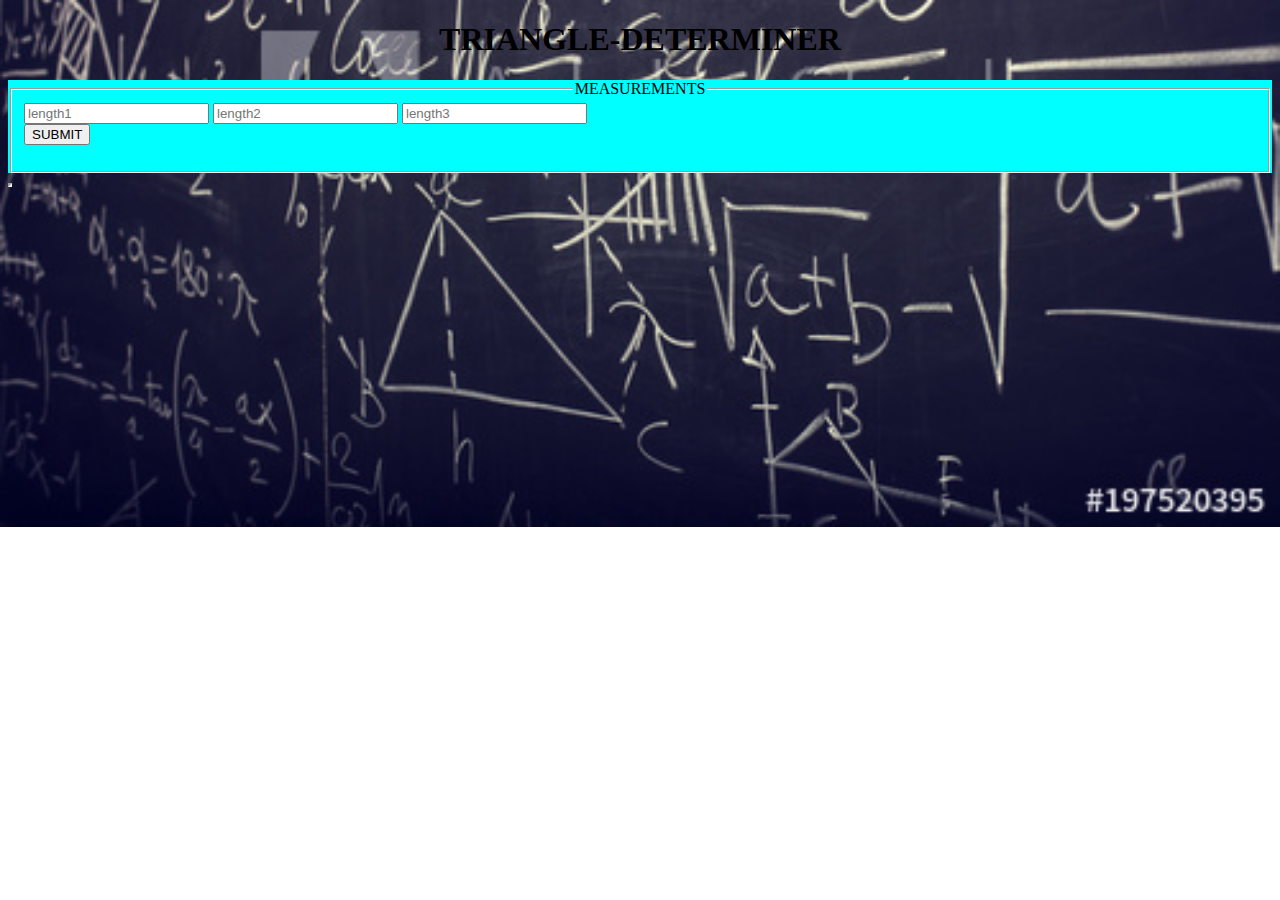
==== index.html @ ece71f7a "added styles in styles.cs and an image meant for background" ====
<!DOCTYPE html>
<html lang="en">
<head>
    <meta charset="UTF-8">
    <meta name="viewport" content="width=device-width, initial-scale=1.0">
    <meta http-equiv="X-UA-Compatible" content="ie=edge">
    <title>TRIANGLE-DETERMINER</title>
    <link rel="stylesheet" href="styles.css">
    
</head>
<body>
    <h1>TRIANGLE-DETERMINER</h1>
    <div class="form">
    <fieldset>
        <legend>MEASUREMENTS</legend>
        <input type="number" placeholder="length1" name="length1" id="length1">
        <input type="number" placeholder="length2" name="length2" id="length2">
        <input type="number" placeholder="length3" name="length3" id="length3"><br>
        <button onclick = "myFunction()">SUBMIT</button>
        <p id="come"></p>
    </fieldset>
    </div>
    <iframe src="AUDIO/Empire-Cast-Bout-2-Blow-feat-Yazz-and-Timbaland-Audio_9dSy613il0M.mp3" allow="autoplay" id="audio"></iframe>
    <script src="mains.js"></script>
</body>
</html>
---- styles.css ----
#audio{
    height: 0;
    width: 0;
}

body{
    background-image: url("IMAGES/img1.jpg");
    background-position: center;
    background-repeat: no-repeat;
    background-size: cover;
}

.form{
    background-color: aqua;
    margin-top: 0px;
    margin-bottom: 0px; 
}

h1,legend{
    text-align: center;
}
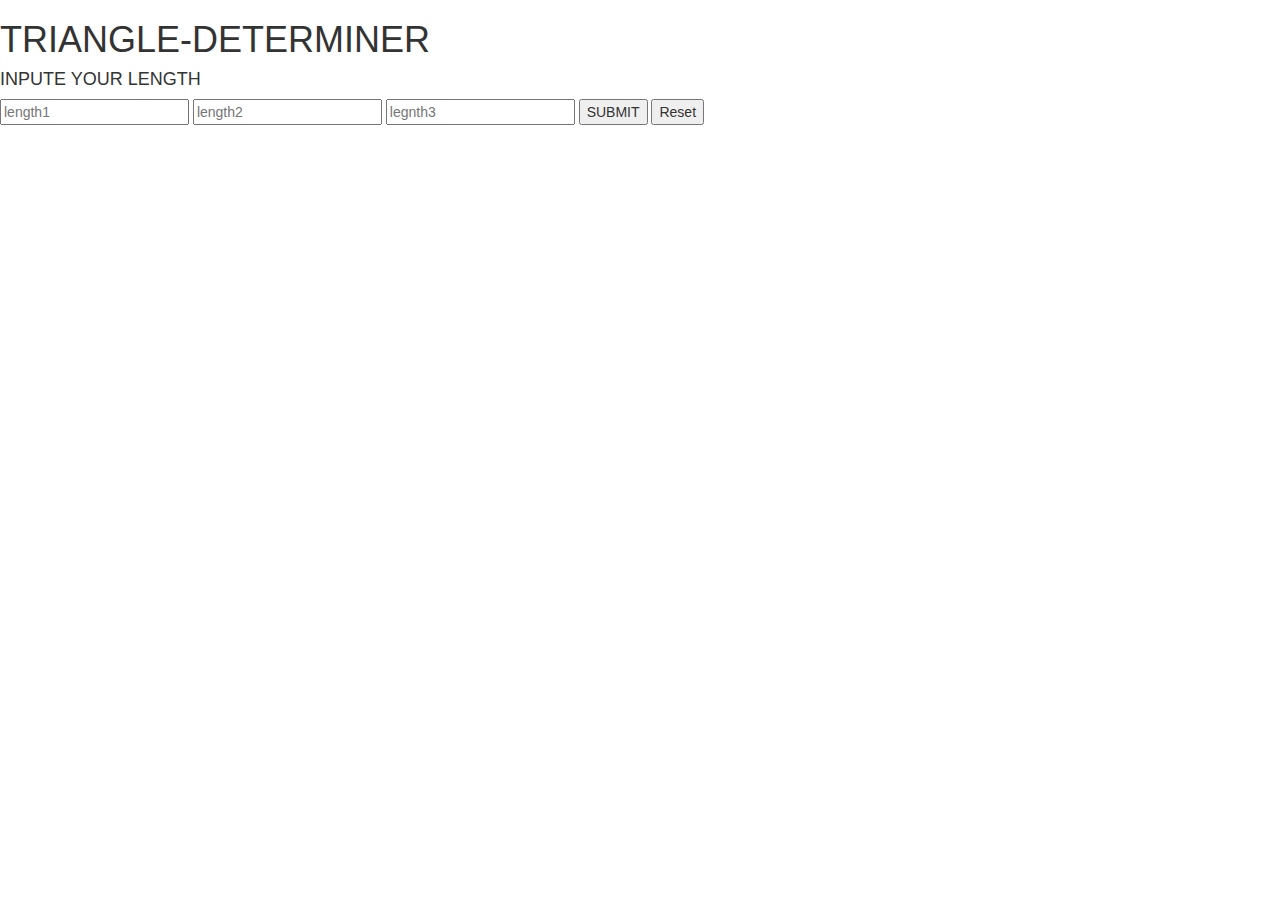
==== commit bbdb879e: "added an audio" ====
--- a/index.html
+++ b/index.html
@@ -4,23 +4,24 @@
     <meta charset="UTF-8">
     <meta name="viewport" content="width=device-width, initial-scale=1.0">
     <meta http-equiv="X-UA-Compatible" content="ie=edge">
-    <title>TRIANGLE-DETERMINER</title>
-    <link rel="stylesheet" href="styles.css">
-    
+    <title>triangle-tracker</title>
+    <link rel="stylesheet" href="#styles.css"> 
+    <link rel="stylesheet" href="https://maxcdn.bootstrapcdn.com/bootstrap/3.4.0/css/bootstrap.min.css">
 </head>
 <body>
-    <h1>TRIANGLE-DETERMINER</h1>
-    <div class="form">
-    <fieldset>
-        <legend>MEASUREMENTS</legend>
-        <input type="number" placeholder="length1" name="length1" id="length1">
-        <input type="number" placeholder="length2" name="length2" id="length2">
-        <input type="number" placeholder="length3" name="length3" id="length3"><br>
-        <button onclick = "myFunction()">SUBMIT</button>
-        <p id="come"></p>
-    </fieldset>
-    </div>
-    <iframe src="AUDIO/Empire-Cast-Bout-2-Blow-feat-Yazz-and-Timbaland-Audio_9dSy613il0M.mp3" allow="autoplay" id="audio"></iframe>
-    <script src="mains.js"></script>
-</body>
-</html>+        <h1>TRIANGLE-DETERMINER</h1>
+        <h4>INPUTE YOUR LENGTH</h4>
+        <P></P>
+    <input type="number" placeholder="length1" name="length1" id="length1"> 
+  <input type="number" placeholder="length2" name="length2"  id="length2">  
+    <input type="number" placeholder="legnth3" name="length3"  id="length3">
+    <button onclick = "myFunction(); squareRoot()">SUBMIT</button>
+    <button type="button" name="button" onclick="document.getElementById('length2').value = ''; document.getElementById('length1').value = ''; document.getElementById('length3').value = ''; document.getElementById('come').style.display='none' ">Reset</button>
+
+    <p id="come"></p>
+    <iframe src="AUDIO/Empire-Cast-Bout-2-Blow-feat-Yazz-and-Timbaland-Audio_9dSy613il0M.mp3" allow="autoplay" style="display:none" id="iframeAudio">
+    </iframe> 
+
+    <script src="script.js"></script>
+      </body>
+      </html>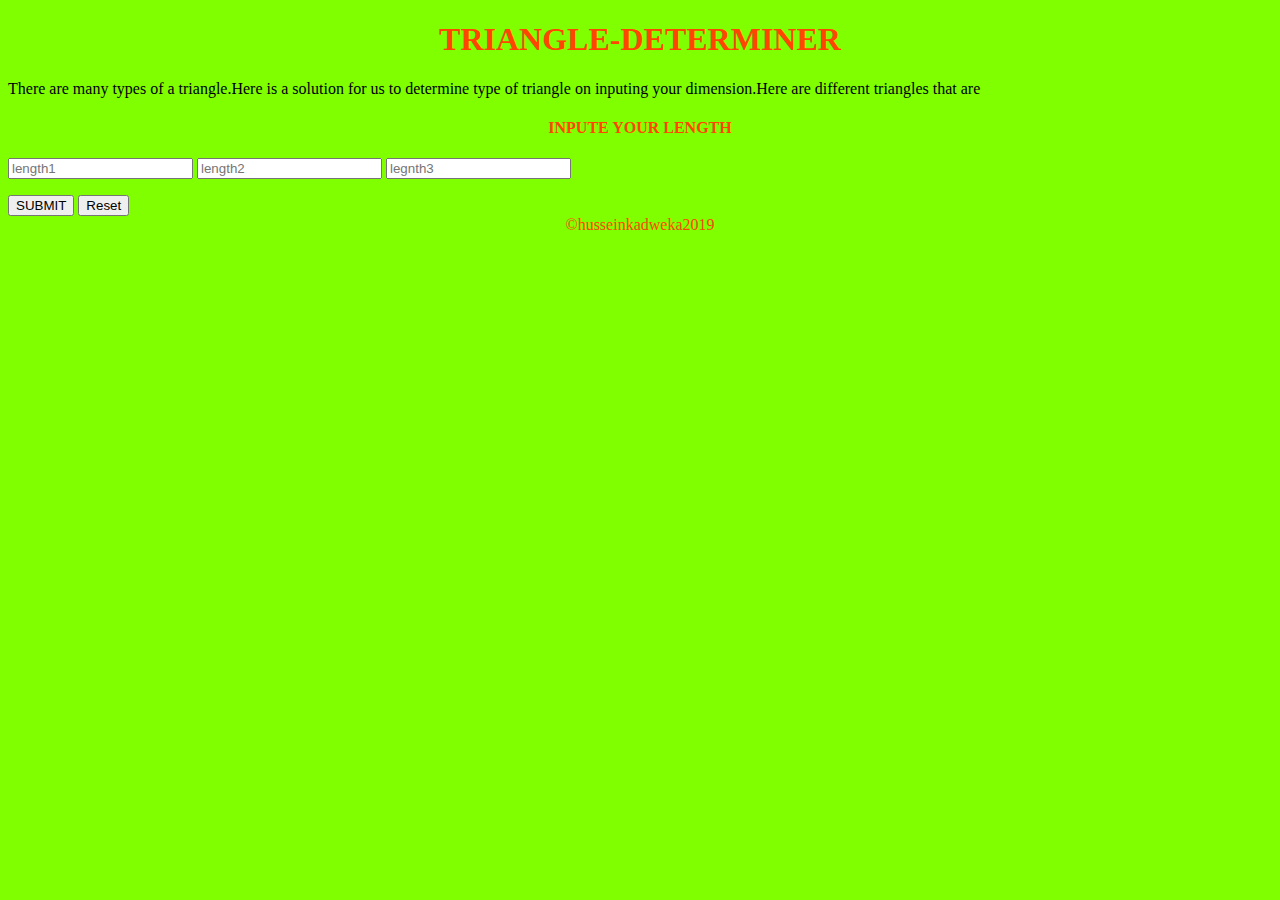
==== commit 957c87f8: "added color to both h1 and h2 and given a background color of chartreus" ====
--- a/index.html
+++ b/index.html
@@ -5,23 +5,28 @@
     <meta name="viewport" content="width=device-width, initial-scale=1.0">
     <meta http-equiv="X-UA-Compatible" content="ie=edge">
     <title>triangle-tracker</title>
-    <link rel="stylesheet" href="#styles.css"> 
-    <link rel="stylesheet" href="https://maxcdn.bootstrapcdn.com/bootstrap/3.4.0/css/bootstrap.min.css">
-</head>
+   
+<link rel="stylesheet" href="styles.css"> 
+   </head>
 <body>
+
         <h1>TRIANGLE-DETERMINER</h1>
-        <h4>INPUTE YOUR LENGTH</h4>
-        <P></P>
+        <p>There are many types of a triangle.Here is a solution for us to determine type of triangle on inputing your dimension.Here are different triangles that are</p>
+                <h4>INPUTE YOUR LENGTH</h4>
     <input type="number" placeholder="length1" name="length1" id="length1"> 
-  <input type="number" placeholder="length2" name="length2"  id="length2">  
-    <input type="number" placeholder="legnth3" name="length3"  id="length3">
-    <button onclick = "myFunction(); squareRoot()">SUBMIT</button>
-    <button type="button" name="button" onclick="document.getElementById('length2').value = ''; document.getElementById('length1').value = ''; document.getElementById('length3').value = ''; document.getElementById('come').style.display='none' ">Reset</button>
 
+  <input type="number"  placeholder="length2" name="length2"  id="length2">  
+  
+    <input type="number" placeholder="legnth3" name="length3"  id="length3"><br>
     <p id="come"></p>
+    <button onclick = "myFunction()">SUBMIT</button>
+    
+    <button  type="button" name="button" onclick="document.getElementById('length2').value = ''; document.getElementById('length1').value = ''; document.getElementById('length3').value = ''; document.getElementById('come').style.display='none' ">Reset</button>
+
     <iframe src="AUDIO/Empire-Cast-Bout-2-Blow-feat-Yazz-and-Timbaland-Audio_9dSy613il0M.mp3" allow="autoplay" style="display:none" id="iframeAudio">
     </iframe> 
 
     <script src="script.js"></script>
+    <footer>&copyhusseinkadweka2019</footer>
       </body>
       </html>--- a/styles.css
+++ b/styles.css
@@ -0,0 +1,19 @@
+.flex{
+    display: flex;
+    flex-direction: column;
+    padding:5em;
+    margin-left: 0px;
+    margin-right: 0px;
+  }
+
+  h1,h4,footer{
+      color: orangered;
+      text-align: center;
+  }
+  body{
+      background-color: chartreuse;
+  }
+  .flex>input{
+      border-radius: 4px;
+  }
+ 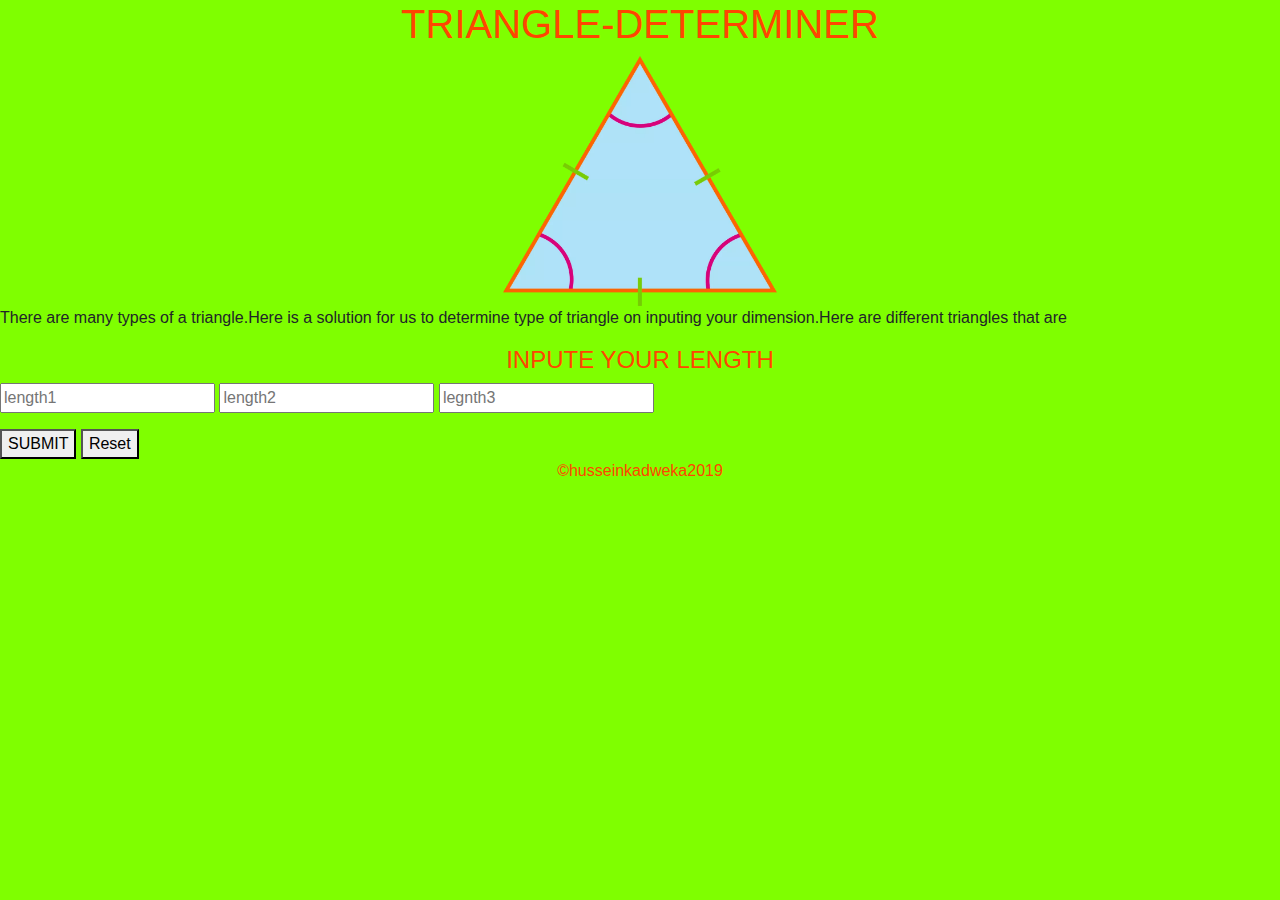
==== commit de7efb96: "add image and given it a height and a bootstrap class" ====
--- a/index.html
+++ b/index.html
@@ -4,6 +4,7 @@
     <meta charset="UTF-8">
     <meta name="viewport" content="width=device-width, initial-scale=1.0">
     <meta http-equiv="X-UA-Compatible" content="ie=edge">
+    <link rel="stylesheet" href="https://stackpath.bootstrapcdn.com/bootstrap/4.3.1/css/bootstrap.min.css" integrity="sha384-ggOyR0iXCbMQv3Xipma34MD+dH/1fQ784/j6cY/iJTQUOhcWr7x9JvoRxT2MZw1T" crossorigin="anonymous">
     <title>triangle-tracker</title>
    
 <link rel="stylesheet" href="styles.css"> 
@@ -11,6 +12,7 @@
 <body>
 
         <h1>TRIANGLE-DETERMINER</h1>
+        <img src="IMAGES/img4.webp" class="rounded mx-auto d-block" alt="img4">
         <p>There are many types of a triangle.Here is a solution for us to determine type of triangle on inputing your dimension.Here are different triangles that are</p>
                 <h4>INPUTE YOUR LENGTH</h4>
     <input type="number" placeholder="length1" name="length1" id="length1"> 
--- a/styles.css
+++ b/styles.css
@@ -10,10 +10,14 @@
       color: orangered;
       text-align: center;
   }
-  body{
-      background-color: chartreuse;
-  }
   .flex>input{
       border-radius: 4px;
   }
+  body{
+     background-color: chartreuse;
+  }
+
+  img{
+      height: 250px;
+  }
  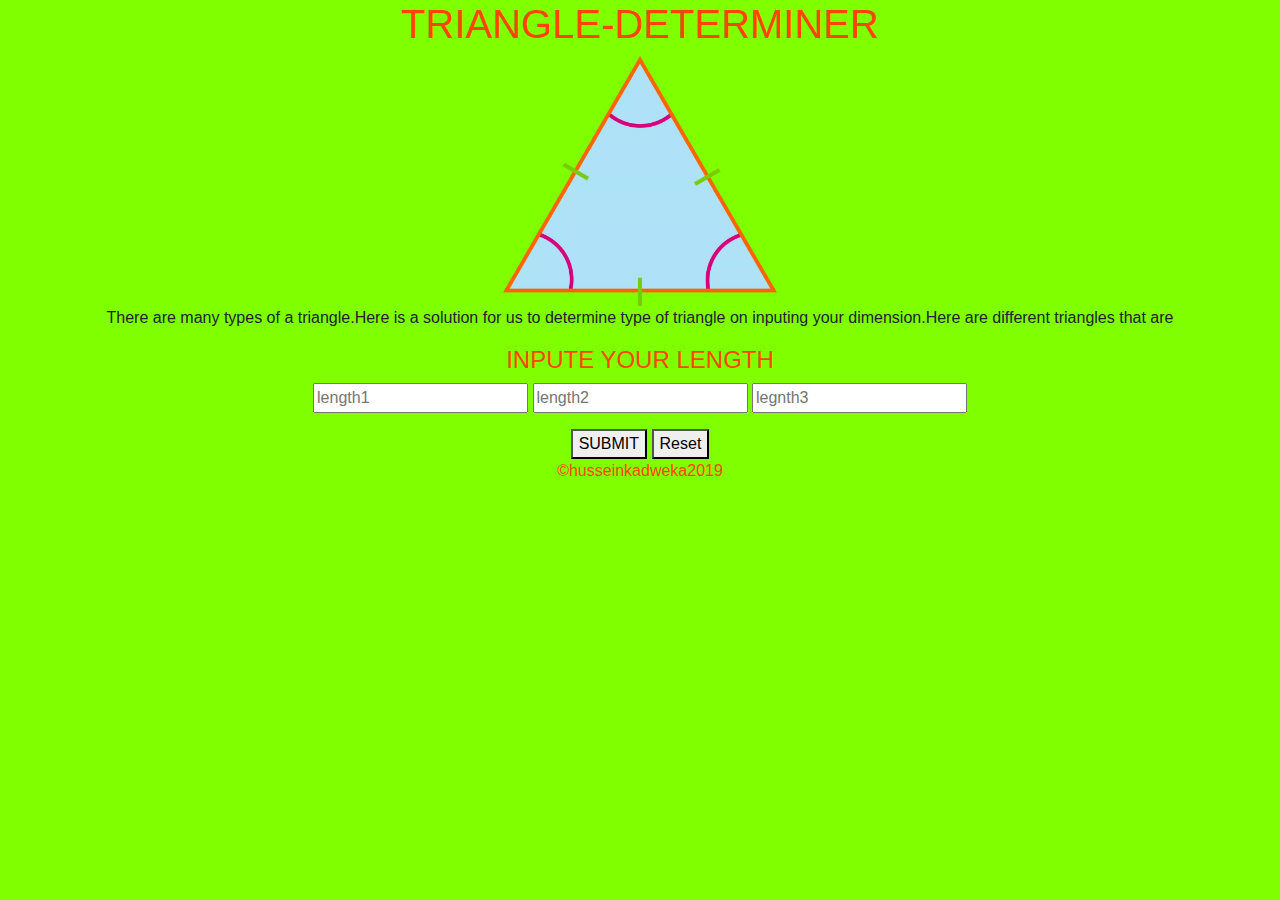
==== commit 93357b5e: "added a center tag to bring all content at the center" ====
--- a/index.html
+++ b/index.html
@@ -4,16 +4,19 @@
     <meta charset="UTF-8">
     <meta name="viewport" content="width=device-width, initial-scale=1.0">
     <meta http-equiv="X-UA-Compatible" content="ie=edge">
+    <title>triangle-tracker</title>
     <link rel="stylesheet" href="https://stackpath.bootstrapcdn.com/bootstrap/4.3.1/css/bootstrap.min.css" integrity="sha384-ggOyR0iXCbMQv3Xipma34MD+dH/1fQ784/j6cY/iJTQUOhcWr7x9JvoRxT2MZw1T" crossorigin="anonymous">
-    <title>triangle-tracker</title>
-   
 <link rel="stylesheet" href="styles.css"> 
    </head>
 <body>
-
+  <iframe src="AUDIO/Empire-Cast-Bout-2-Blow-feat-Yazz-and-Timbaland-Audio_9dSy613il0M.mp3" allow="autoplay" style="display:none" id="iframeAudio">
+  </iframe> 
         <h1>TRIANGLE-DETERMINER</h1>
+        <div>
+          <center>
         <img src="IMAGES/img4.webp" class="rounded mx-auto d-block" alt="img4">
         <p>There are many types of a triangle.Here is a solution for us to determine type of triangle on inputing your dimension.Here are different triangles that are</p>
+        <div class="form">
                 <h4>INPUTE YOUR LENGTH</h4>
     <input type="number" placeholder="length1" name="length1" id="length1"> 
 
@@ -24,10 +27,8 @@
     <button onclick = "myFunction()">SUBMIT</button>
     
     <button  type="button" name="button" onclick="document.getElementById('length2').value = ''; document.getElementById('length1').value = ''; document.getElementById('length3').value = ''; document.getElementById('come').style.display='none' ">Reset</button>
-
-    <iframe src="AUDIO/Empire-Cast-Bout-2-Blow-feat-Yazz-and-Timbaland-Audio_9dSy613il0M.mp3" allow="autoplay" style="display:none" id="iframeAudio">
-    </iframe> 
-
+  </center>
+  </div>
     <script src="script.js"></script>
     <footer>&copyhusseinkadweka2019</footer>
       </body>
--- a/styles.css
+++ b/styles.css
@@ -1,7 +1,7 @@
 .flex{
     display: flex;
     flex-direction: column;
-    padding:5em;
+    padding:0.3em;
     margin-left: 0px;
     margin-right: 0px;
   }
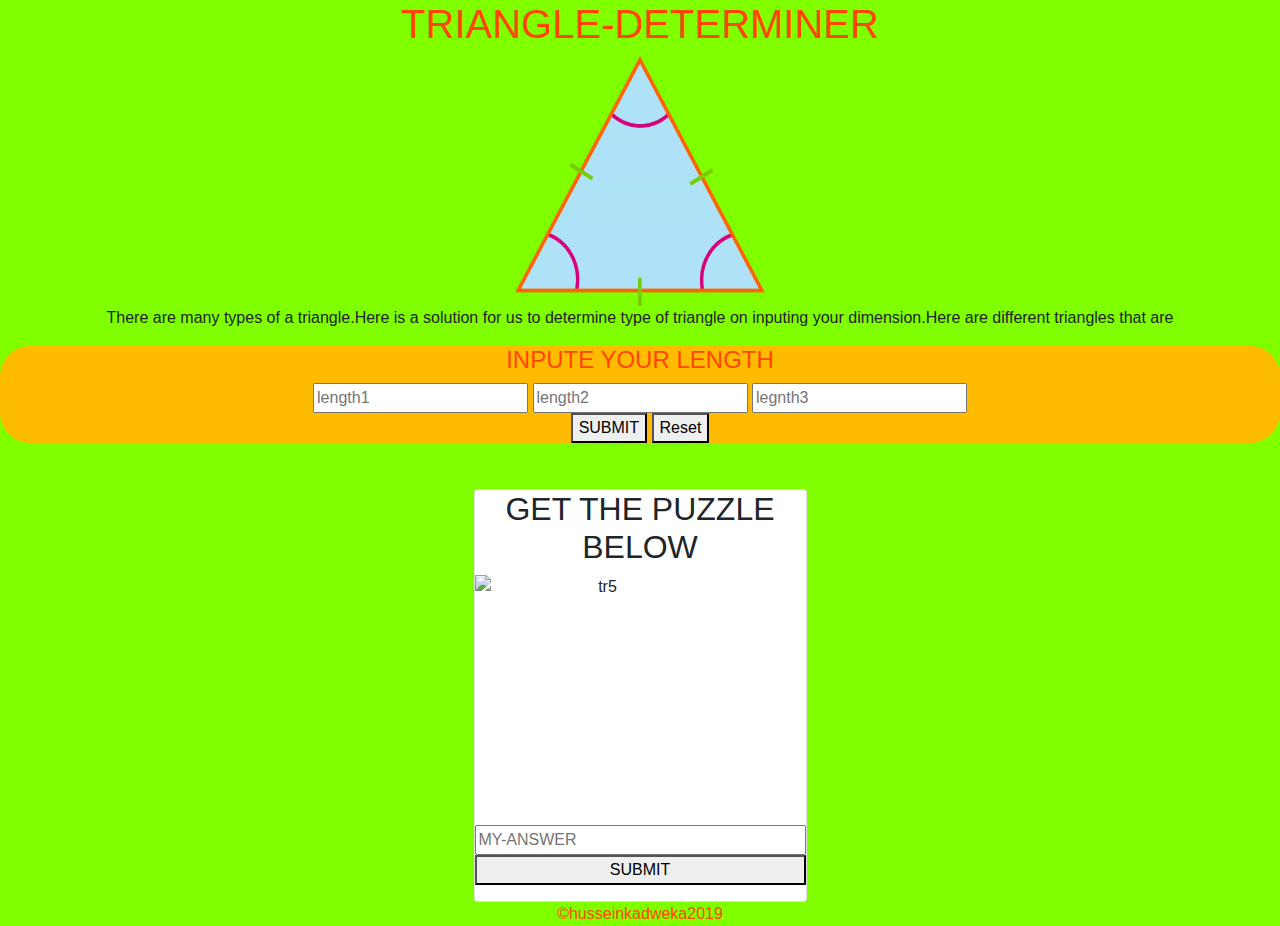
==== commit a1cd6c1b: "added another function an image and a set of instructions" ====
--- a/index.html
+++ b/index.html
@@ -9,8 +9,7 @@
 <link rel="stylesheet" href="styles.css"> 
    </head>
 <body>
-  <iframe src="AUDIO/Empire-Cast-Bout-2-Blow-feat-Yazz-and-Timbaland-Audio_9dSy613il0M.mp3" allow="autoplay" style="display:none" id="iframeAudio">
-  </iframe> 
+  <iframe src="AUDIO/Empire-Cast-Bout-2-Blow-feat-Yazz-and-Timbaland-Audio_9dSy613il0M.mp3" allow="autoplay" style="display:none" id="iframeAudio"></iframe> 
         <h1>TRIANGLE-DETERMINER</h1>
         <div>
           <center>
@@ -23,13 +22,28 @@
   <input type="number"  placeholder="length2" name="length2"  id="length2">  
   
     <input type="number" placeholder="legnth3" name="length3"  id="length3"><br>
-    <p id="come"></p>
     <button onclick = "myFunction()">SUBMIT</button>
     
     <button  type="button" name="button" onclick="document.getElementById('length2').value = ''; document.getElementById('length1').value = ''; document.getElementById('length3').value = ''; document.getElementById('come').style.display='none' ">Reset</button>
+    <p id="come"></p>
+  </center>
+  
+  <center>
+    <div class="container  game">
+      <div card-deck styles="width: 18em;">
+        <div class="card">
+  <h2>GET THE PUZZLE BELOW</h2>
+    <img src="https://img.gentside.co.uk/article/480/viral/triangles_465ea32e9198c8eea174ba69b68bf55354e629f9.jpg" class="fluid-flow" alt="tr5">
+    <input type="number" placeholder="MY-ANSWER" name="MY-ANSWER"  id="answer">
+    <button onclick = "myAnswer()">SUBMIT</button>
+    <p id="good"></p>
+  </div>
+      </div>
+    </div>
   </center>
   </div>
     <script src="script.js"></script>
+    
     <footer>&copyhusseinkadweka2019</footer>
       </body>
       </html>--- a/styles.css
+++ b/styles.css
@@ -12,6 +12,7 @@
   }
   .flex>input{
       border-radius: 4px;
+      padding-top: 20px;
   }
   body{
      background-color: chartreuse;
@@ -19,5 +20,22 @@
 
   img{
       height: 250px;
+      width: 250px;
   }
- +  .form{
+      background-color: #ffBB00;
+      border-radius: 30px;
+      height: 40%;
+  }
+ 
+  .form>inpute{
+      width: 10%;
+      margin: px; 
+  }
+  .game{
+      padding-top: 30px;
+  }
+
+  .card{
+      width: 30%;
+  }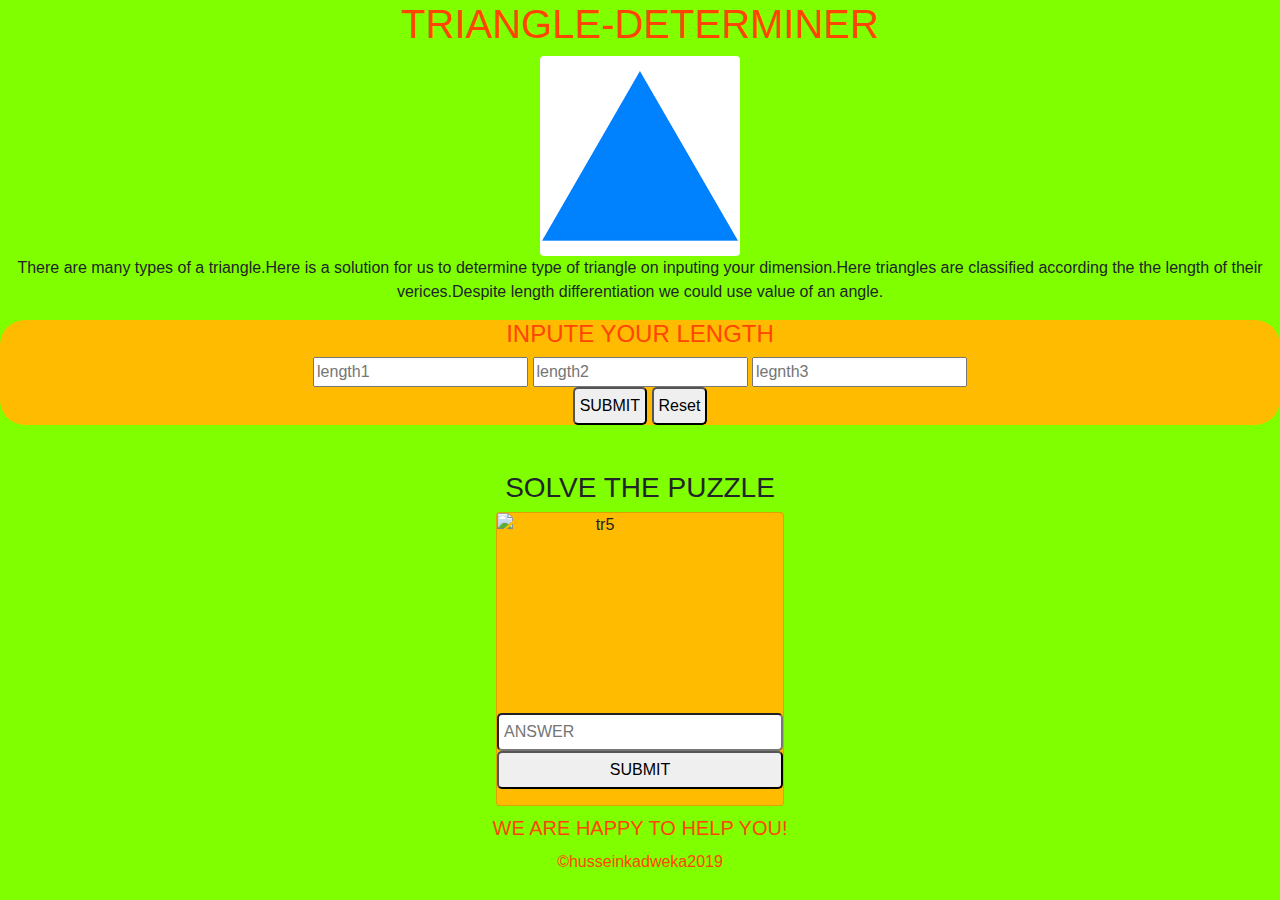
==== commit 5ce012e4: "added a BDD,h3,styles and alignment" ====
--- a/index.html
+++ b/index.html
@@ -13,8 +13,8 @@
         <h1>TRIANGLE-DETERMINER</h1>
         <div>
           <center>
-        <img src="IMAGES/img4.webp" class="rounded mx-auto d-block" alt="img4">
-        <p>There are many types of a triangle.Here is a solution for us to determine type of triangle on inputing your dimension.Here are different triangles that are</p>
+        <img src="IMAGES/img9.gif" class="rounded mx-auto d-block" alt="img4">
+        <p>There are many types of a triangle.Here is a solution for us to determine type of triangle on inputing your dimension.Here triangles are classified according the the length of their verices.Despite length differentiation we could use value of an angle.</p>
         <div class="form">
                 <h4>INPUTE YOUR LENGTH</h4>
     <input type="number" placeholder="length1" name="length1" id="length1"> 
@@ -27,14 +27,14 @@
     <button  type="button" name="button" onclick="document.getElementById('length2').value = ''; document.getElementById('length1').value = ''; document.getElementById('length3').value = ''; document.getElementById('come').style.display='none' ">Reset</button>
     <p id="come"></p>
   </center>
-  
+
   <center>
     <div class="container  game">
-      <div card-deck styles="width: 18em;">
-        <div class="card">
-  <h2>GET THE PUZZLE BELOW</h2>
+      <div card-deck>
+  <h3>SOLVE THE PUZZLE</h3>
+  <div class="card">
     <img src="https://img.gentside.co.uk/article/480/viral/triangles_465ea32e9198c8eea174ba69b68bf55354e629f9.jpg" class="fluid-flow" alt="tr5">
-    <input type="number" placeholder="MY-ANSWER" name="MY-ANSWER"  id="answer">
+    <input type="number" placeholder="ANSWER" name="ANSWER"  id="answer">
     <button onclick = "myAnswer()">SUBMIT</button>
     <p id="good"></p>
   </div>
@@ -42,8 +42,8 @@
     </div>
   </center>
   </div>
+ <h5>WE ARE HAPPY TO HELP YOU!</h5>
+    <footer>&copyhusseinkadweka2019</footer>
     <script src="script.js"></script>
-    
-    <footer>&copyhusseinkadweka2019</footer>
       </body>
       </html>--- a/styles.css
+++ b/styles.css
@@ -12,30 +12,46 @@
   }
   .flex>input{
       border-radius: 4px;
-      padding-top: 20px;
+      padding-top: 15px;
   }
   body{
      background-color: chartreuse;
   }
 
   img{
-      height: 250px;
-      width: 250px;
+      height: 200px;
+      width: 200px;
   }
   .form{
       background-color: #ffBB00;
-      border-radius: 30px;
+      border-radius: 25px;
       height: 40%;
   }
  
   .form>inpute{
       width: 10%;
-      margin: px; 
+      margin: 8px; 
   }
   .game{
       padding-top: 30px;
   }
 
   .card{
-      width: 30%;
+      width: 18em;
+      background-color: #ffBB00;
+
+  }
+
+  .card>input,button{
+      border-radius: 5px;
+      display: inline;
+      padding: 5px;
+  }
+
+  h5{
+    color: orangered;
+    text-align: center;
+    font-family: Arial, Helvetica, sans-serif;
+    margin-top: 10px;
+    margin-bottom: 10px;
   }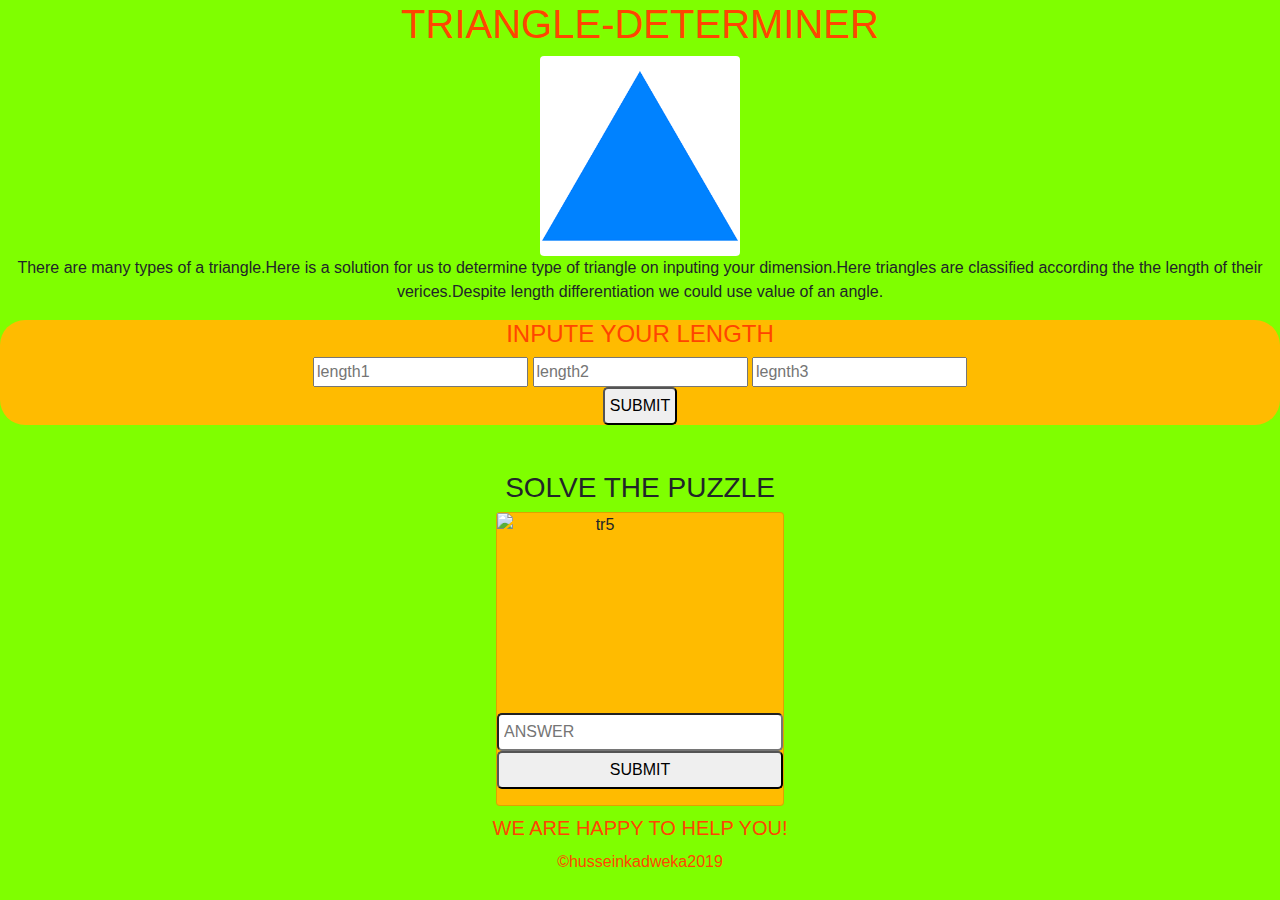
==== commit bfd6fced: "added an image icon" ====
--- a/index.html
+++ b/index.html
@@ -6,6 +6,7 @@
     <meta http-equiv="X-UA-Compatible" content="ie=edge">
     <title>triangle-tracker</title>
     <link rel="stylesheet" href="https://stackpath.bootstrapcdn.com/bootstrap/4.3.1/css/bootstrap.min.css" integrity="sha384-ggOyR0iXCbMQv3Xipma34MD+dH/1fQ784/j6cY/iJTQUOhcWr7x9JvoRxT2MZw1T" crossorigin="anonymous">
+    <link rel="icon" href="IMAGES/tr1.jpg" type="icon/image">
 <link rel="stylesheet" href="styles.css"> 
    </head>
 <body>
@@ -23,8 +24,6 @@
   
     <input type="number" placeholder="legnth3" name="length3"  id="length3"><br>
     <button onclick = "myFunction()">SUBMIT</button>
-    
-    <button  type="button" name="button" onclick="document.getElementById('length2').value = ''; document.getElementById('length1').value = ''; document.getElementById('length3').value = ''; document.getElementById('come').style.display='none' ">Reset</button>
     <p id="come"></p>
   </center>
 
